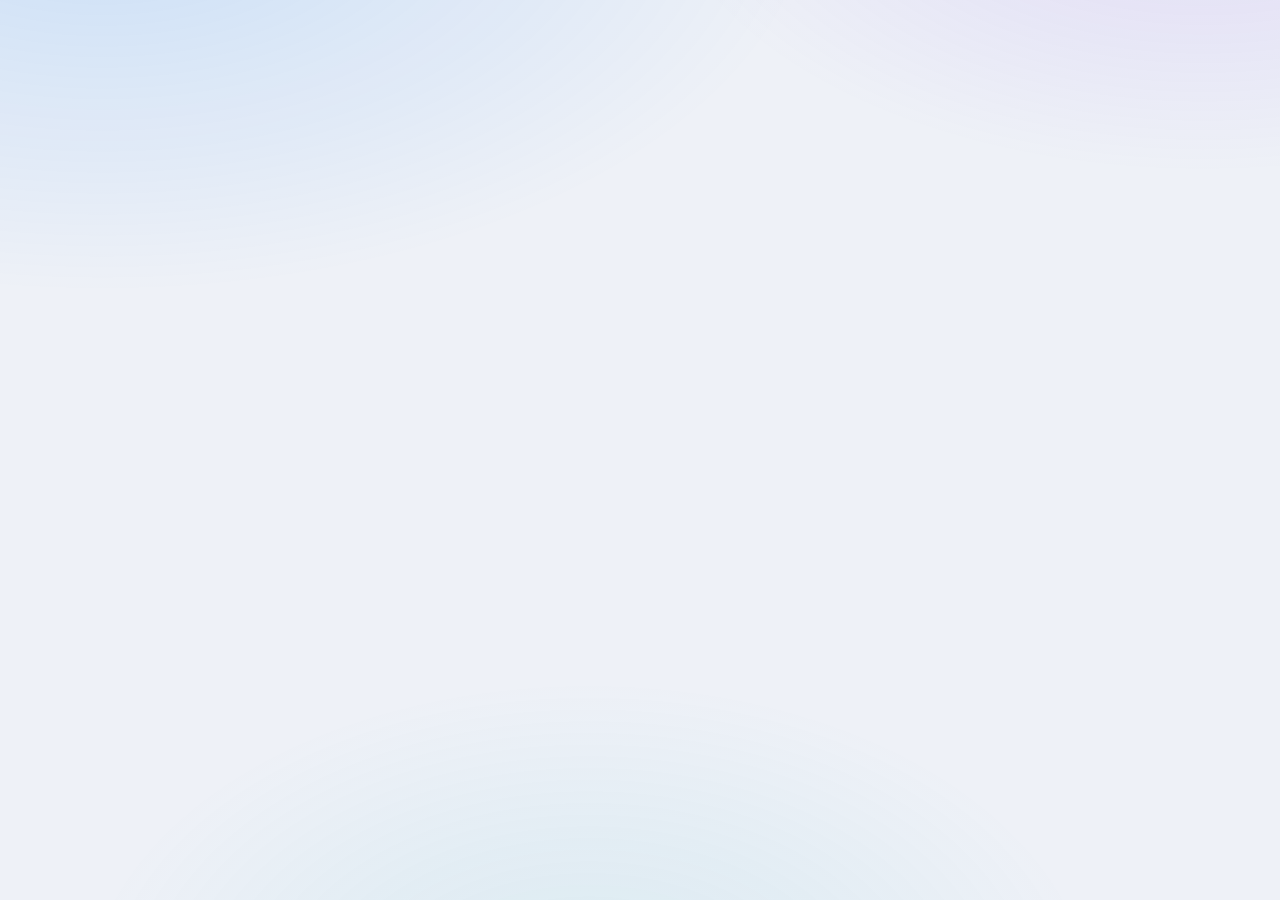
==== index.html @ 52780a54 "site: publish the landing page and the recorded demo" ====
<!doctype html>
<html lang="en">
  <head>
    <meta charset="UTF-8" />
    <meta name="viewport" content="width=device-width, initial-scale=1.0" />
    <meta name="color-scheme" content="light dark" />
    <!-- One tag, no media queries: a manual appearance override has to change
         this too, and a media-matched pair cannot be retargeted without
         rewriting the attributes. useTheme() keeps it in step with both the
         choice and the system preference. -->
    <meta name="theme-color" content="#eef1f7" />

    <!-- The sales page carries no PWA metadata: nobody installs a price list.
         The auditor at /demo/ owns that, and its manifest points there. -->
    <link rel="icon" type="image/png" sizes="192x192" href="/icon-192.png" />

    <meta
      name="description"
      content="A regulatory audit of your website, delivered as a PDF within two hours. Where your site is served from, which privacy and accessibility laws that makes apply to it, and a hash-chained evidence ledger behind every finding. 29,99 €, all taxes included."
    />
    <title>Codeforwhat — Website compliance audit, 29,99 €</title>
    <script type="module" crossorigin src="/assets/rolldown-runtime-hePW80VL.js"></script>
    <script type="module" crossorigin src="/assets/main-CWn8oZvK.js"></script>
    <link rel="stylesheet" crossorigin href="/assets/main-DP2WlIuf.css">
  </head>
  <body>
    <div id="root"></div>
  </body>
</html>
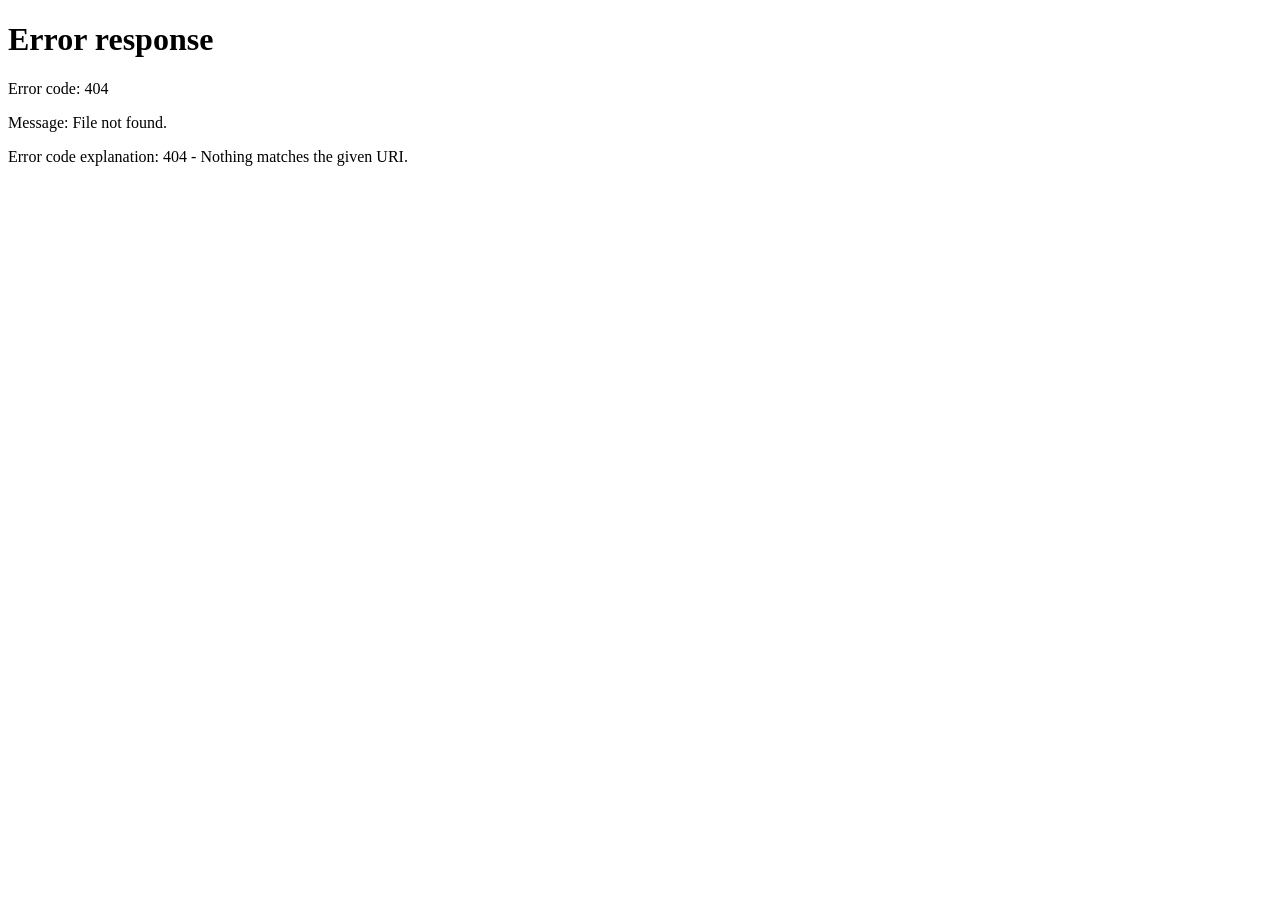
==== commit 0bf38071: "site: forward the old user page to /codeforwhat/" ====
--- a/index.html
+++ b/index.html
@@ -1,30 +1,27 @@
-<!doctype html>
-<html lang="en">
-  <head>
-    <meta charset="UTF-8" />
-    <meta name="viewport" content="width=device-width, initial-scale=1.0" />
-    <meta name="color-scheme" content="light dark" />
-    <!-- One tag, no media queries: a manual appearance override has to change
-         this too, and a media-matched pair cannot be retargeted without
-         rewriting the attributes. useTheme() keeps it in step with both the
-         choice and the system preference. -->
-    <meta name="theme-color" content="#eef1f7" />
-
-    <!-- The sales page carries no PWA metadata: nobody installs a price list.
-         The auditor at /demo/ owns that, and its manifest points there. -->
-    <link rel="icon" type="image/png" sizes="192x192" href="/icon-192.png" />
-
-    <meta
-      name="description"
-      content="A regulatory audit of your website, delivered as a PDF within two hours. Where your site is served from, which privacy and accessibility laws that makes apply to it, and a hash-chained evidence ledger behind every finding. 29,99 €, all taxes included."
-    />
-    <title>Codeforwhat — Website compliance audit, 29,99 €</title>
-    <script type="module" crossorigin src="/assets/rolldown-runtime-hePW80VL.js"></script>
-    <script type="module" crossorigin src="/assets/main-CWn8oZvK.js"></script>
-    <link rel="stylesheet" crossorigin href="/assets/main-DP2WlIuf.css">
-  </head>
-  <body>
-    <div id="root"></div>-
-  </body>
-</html>
+<!doctype html>
+<html lang="en">
+  <head>
+    <meta charset="utf-8" />
+    <meta name="viewport" content="width=device-width, initial-scale=1" />
+    <title>Codeforwhat — moved to /codeforwhat/</title>
+    <!-- This repository used to be the user page, serving the sales page from
+         the domain root. The site is a project page now, at /codeforwhat/, so
+         this file is a forwarding address: one copy is live, and old links
+         (README, emails, invoices) still land somewhere that works. -->
+    <link rel="canonical" href="https://erdalbirinci.github.io/codeforwhat/" />
+    <meta http-equiv="refresh" content="0; url=/codeforwhat/" />
+    <script>
+      location.replace("/codeforwhat/" + location.search + location.hash);
+    </script>
+    <style>
+      body { font: 15px/1.6 system-ui, sans-serif; padding: 3rem 1.5rem; max-width: 34rem; margin: 0 auto; }
+      a { color: #1a4fd6; }
+    </style>
+  </head>
+  <body>
+    <p>
+      The site has moved to
+      <a href="/codeforwhat/">erdalbirinci.github.io/codeforwhat/</a>.
+    </p>
+  </body>
+</html>
